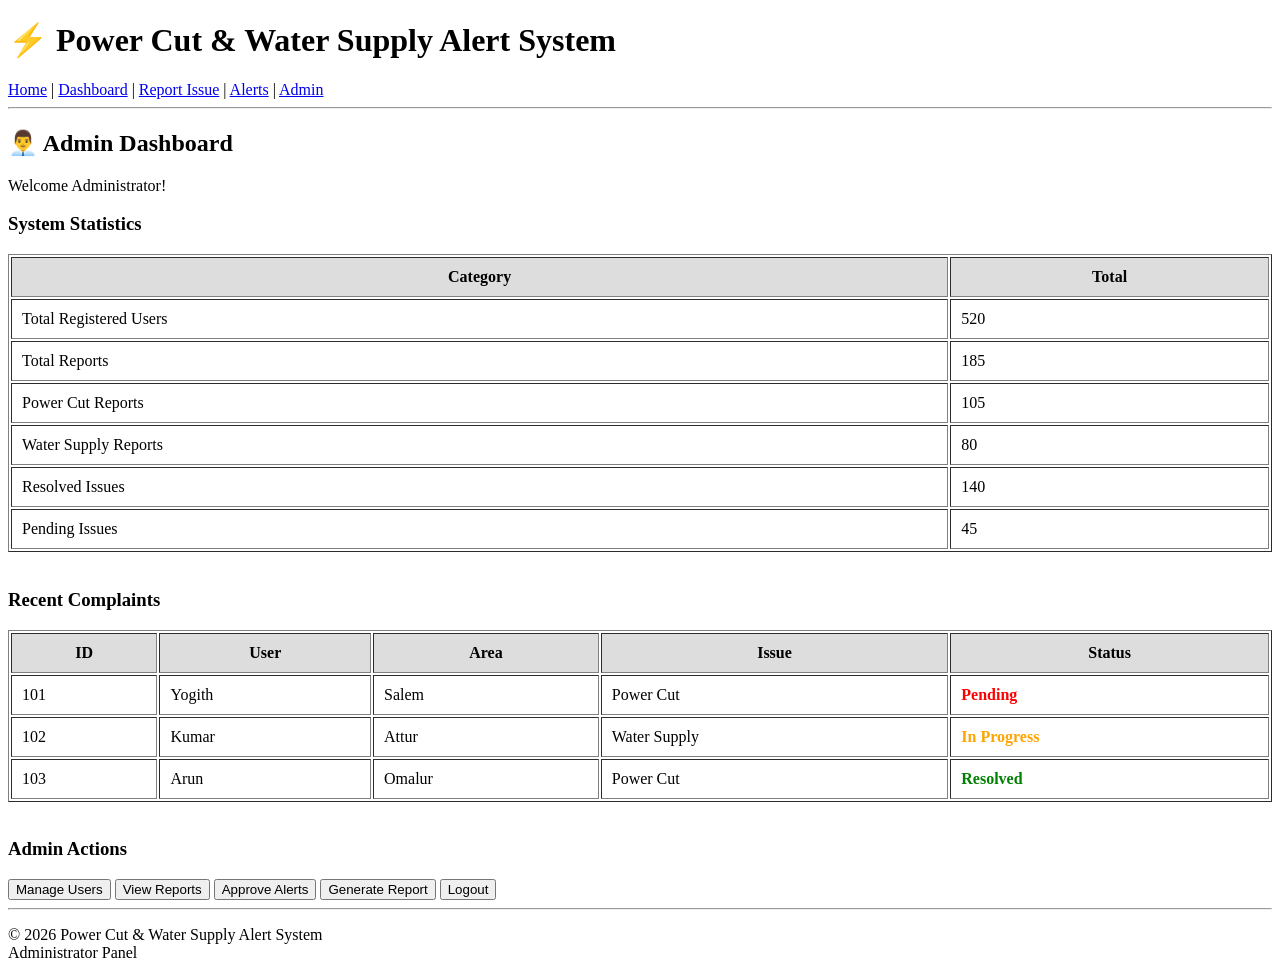
==== admin.html @ 99ee1f79 "admin.html" ====
<!DOCTYPE html>
<html lang="en">

<head>
    <meta charset="UTF-8">
    <title>Admin Dashboard - Power Cut & Water Supply Alert System</title>
    <link rel="stylesheet" href="style.css">
</head>

<body>

<header>

<h1>⚡ Power Cut & Water Supply Alert System</h1>

<nav>
    <a href="index.html">Home</a> |
    <a href="dashboard.html">Dashboard</a> |
    <a href="report.html">Report Issue</a> |
    <a href="alerts.html">Alerts</a> |
    <a href="admin.html">Admin</a>
</nav>

<hr>

</header>

<section>

<h2>👨‍💼 Admin Dashboard</h2>

<p>Welcome Administrator!</p>

<h3>System Statistics</h3>

<table border="1" width="100%" cellpadding="10">

<tr bgcolor="#dddddd">
<th>Category</th>
<th>Total</th>
</tr>

<tr>
<td>Total Registered Users</td>
<td>520</td>
</tr>

<tr>
<td>Total Reports</td>
<td>185</td>
</tr>

<tr>
<td>Power Cut Reports</td>
<td>105</td>
</tr>

<tr>
<td>Water Supply Reports</td>
<td>80</td>
</tr>

<tr>
<td>Resolved Issues</td>
<td>140</td>
</tr>

<tr>
<td>Pending Issues</td>
<td>45</td>
</tr>

</table>

<br>

<h3>Recent Complaints</h3>

<table border="1" width="100%" cellpadding="10">

<tr bgcolor="#dddddd">
<th>ID</th>
<th>User</th>
<th>Area</th>
<th>Issue</th>
<th>Status</th>
</tr>

<tr>
<td>101</td>
<td>Yogith</td>
<td>Salem</td>
<td>Power Cut</td>
<td style="color:red;"><b>Pending</b></td>
</tr>

<tr>
<td>102</td>
<td>Kumar</td>
<td>Attur</td>
<td>Water Supply</td>
<td style="color:orange;"><b>In Progress</b></td>
</tr>

<tr>
<td>103</td>
<td>Arun</td>
<td>Omalur</td>
<td>Power Cut</td>
<td style="color:green;"><b>Resolved</b></td>
</tr>

</table>

<br>

<h3>Admin Actions</h3>

<button>Manage Users</button>

<button>View Reports</button>

<button>Approve Alerts</button>

<button>Generate Report</button>

<button>Logout</button>

</section>

<hr>

<footer>

<p>

© 2026 Power Cut & Water Supply Alert System

<br>

Administrator Panel

</p>

</footer>

<script src="script.js"></script>

</body>

</html>
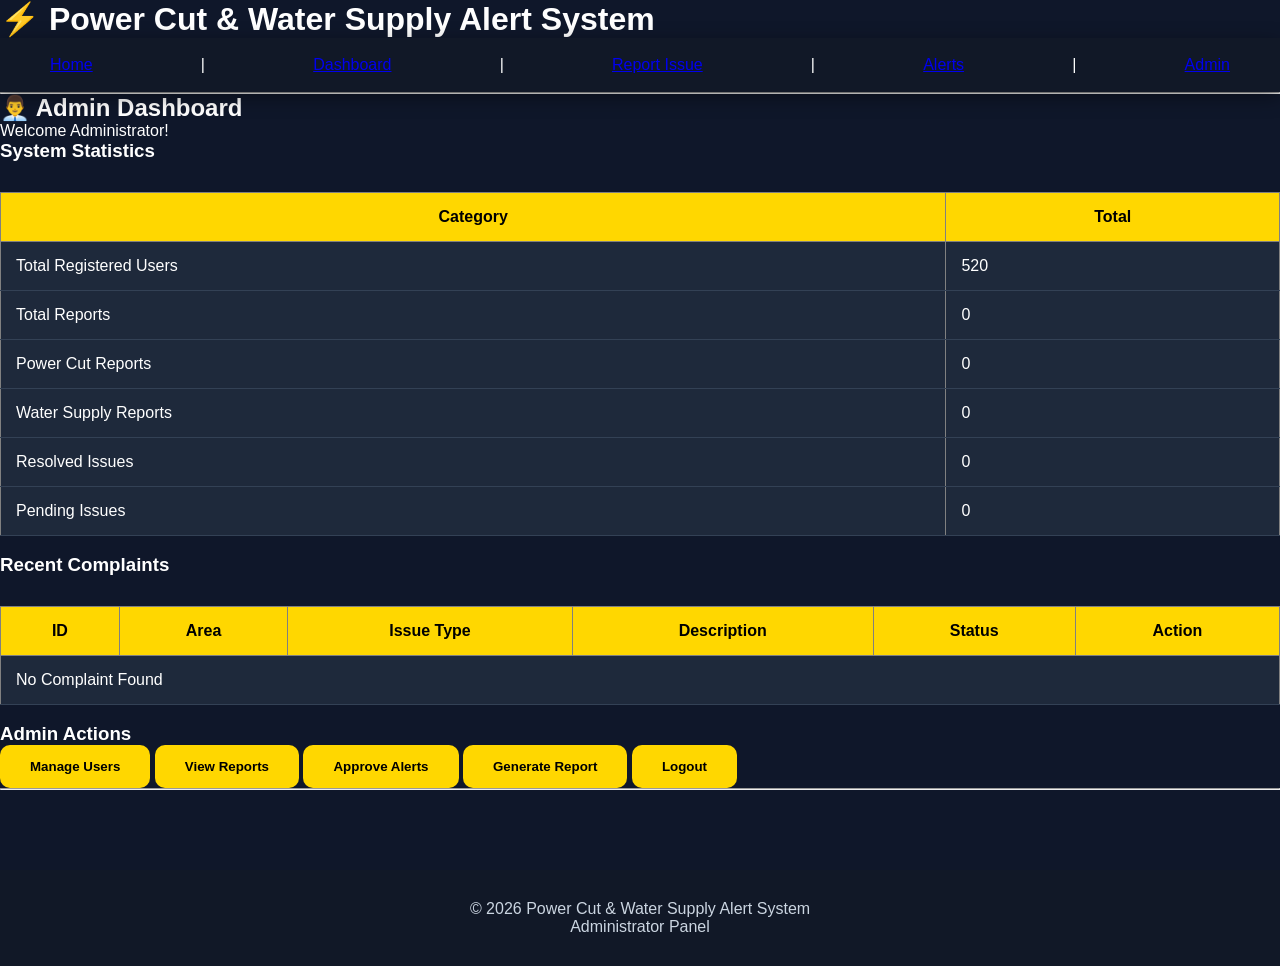
==== commit bbd24ee1: "Update report and complaint table structure" ====
--- a/admin.html
+++ b/admin.html
@@ -47,27 +47,27 @@
 
 <tr>
 <td>Total Reports</td>
-<td>185</td>
+<td id="totalReports">0</td>
 </tr>
 
 <tr>
 <td>Power Cut Reports</td>
-<td>105</td>
+<td id="powerReports">0</td>
 </tr>
 
 <tr>
 <td>Water Supply Reports</td>
-<td>80</td>
+<td id="waterReports">0</td>
 </tr>
 
 <tr>
 <td>Resolved Issues</td>
-<td>140</td>
+<td id="resolvedReports">0</td>
 </tr>
 
 <tr>
 <td>Pending Issues</td>
-<td>45</td>
+<td id="pendingReports">0</td>
 </tr>
 
 </table>
@@ -78,37 +78,23 @@
 
 <table border="1" width="100%" cellpadding="10">
 
+<thead>
+
 <tr bgcolor="#dddddd">
 <th>ID</th>
-<th>User</th>
 <th>Area</th>
-<th>Issue</th>
+<th>Issue Type</th>
+<th>Description</th>
 <th>Status</th>
-</tr>
+<th>Action</th>
 
-<tr>
-<td>101</td>
-<td>Yogith</td>
-<td>Salem</td>
-<td>Power Cut</td>
-<td style="color:red;"><b>Pending</b></td>
-</tr>
+</thead>
 
-<tr>
-<td>102</td>
-<td>Kumar</td>
-<td>Attur</td>
-<td>Water Supply</td>
-<td style="color:orange;"><b>In Progress</b></td>
-</tr>
+<tbody id="complaintTable">
 
-<tr>
-<td>103</td>
-<td>Arun</td>
-<td>Omalur</td>
-<td>Power Cut</td>
-<td style="color:green;"><b>Resolved</b></td>
-</tr>
+<!-- Complaints will load here automatically -->
+
+</tbody>
 
 </table>
 
--- a/style.css
+++ b/style.css
@@ -0,0 +1,286 @@
+/* =====================================
+   POWER CUT & WATER SUPPLY ALERT SYSTEM
+   Premium Dark Theme
+===================================== */
+
+*{
+    margin:0;
+    padding:0;
+    box-sizing:border-box;
+    font-family:'Segoe UI',sans-serif;
+}
+
+body{
+    background:#0f172a;
+    color:white;
+    min-height:100vh;
+}
+
+/* Navigation */
+
+nav{
+    width:100%;
+    background:#111827;
+    display:flex;
+    justify-content:space-between;
+    align-items:center;
+    padding:18px 50px;
+    position:sticky;
+    top:0;
+    z-index:1000;
+    box-shadow:0 5px 20px rgba(0,0,0,.4);
+}
+
+.logo{
+    font-size:28px;
+    color:#FFD700;
+    font-weight:bold;
+}
+
+nav ul{
+    display:flex;
+    list-style:none;
+}
+
+nav ul li{
+    margin-left:30px;
+}
+
+nav ul li a{
+    color:white;
+    text-decoration:none;
+    transition:.3s;
+    font-size:17px;
+}
+
+nav ul li a:hover{
+    color:#00c3ff;
+}
+
+/* Hero */
+
+.hero{
+    height:90vh;
+    display:flex;
+    justify-content:center;
+    align-items:center;
+    flex-direction:column;
+    text-align:center;
+    padding:30px;
+}
+
+.hero h1{
+    font-size:60px;
+    color:#FFD700;
+    margin-bottom:20px;
+}
+
+.hero p{
+    width:70%;
+    color:#d1d5db;
+    font-size:20px;
+    line-height:32px;
+}
+
+.btn{
+    margin-top:35px;
+    padding:15px 40px;
+    border:none;
+    background:#FFD700;
+    color:#111;
+    font-size:18px;
+    border-radius:10px;
+    cursor:pointer;
+    transition:.4s;
+    font-weight:bold;
+}
+
+.btn:hover{
+    background:#00c3ff;
+    color:white;
+}
+
+/* Cards */
+
+.container{
+    width:90%;
+    margin:auto;
+}
+
+.card-container{
+    display:grid;
+    grid-template-columns:repeat(auto-fit,minmax(280px,1fr));
+    gap:30px;
+    margin-top:50px;
+}
+
+.card{
+    background:#1e293b;
+    border-radius:18px;
+    padding:30px;
+    transition:.4s;
+    border:1px solid rgba(255,255,255,.08);
+}
+
+.card:hover{
+    transform:translateY(-10px);
+    box-shadow:0 20px 40px rgba(0,195,255,.25);
+}
+
+.card h2{
+    color:#FFD700;
+    margin-bottom:15px;
+}
+
+.card p{
+    color:#cbd5e1;
+    line-height:28px;
+}
+
+/* Dashboard */
+
+.dashboard{
+    display:grid;
+    grid-template-columns:repeat(auto-fit,minmax(220px,1fr));
+    gap:25px;
+    margin-top:40px;
+}
+
+.box{
+    background:#1e293b;
+    padding:25px;
+    border-radius:15px;
+    text-align:center;
+}
+
+.box h3{
+    color:#FFD700;
+}
+
+.box h1{
+    margin-top:10px;
+    color:#00c3ff;
+}
+
+/* Tables */
+
+table{
+    width:100%;
+    border-collapse:collapse;
+    margin-top:30px;
+}
+
+table th{
+    background:#FFD700;
+    color:black;
+    padding:15px;
+}
+
+table td{
+    padding:15px;
+    background:#1e293b;
+    border-bottom:1px solid #334155;
+}
+
+/* Forms */
+
+form{
+    width:550px;
+    max-width:95%;
+    margin:40px auto;
+    background:#1e293b;
+    padding:30px;
+    border-radius:18px;
+}
+
+input,
+select,
+textarea{
+    width:100%;
+    padding:14px;
+    margin-top:10px;
+    margin-bottom:20px;
+    border:none;
+    border-radius:10px;
+    background:#334155;
+    color:white;
+}
+
+input:focus,
+select:focus,
+textarea:focus{
+    outline:2px solid #FFD700;
+}
+
+button{
+    background:#FFD700;
+    color:black;
+    border:none;
+    padding:14px 30px;
+    border-radius:10px;
+    cursor:pointer;
+    transition:.3s;
+    font-weight:bold;
+}
+
+button:hover{
+    background:#00c3ff;
+    color:white;
+}
+
+/* Alerts */
+
+.alert{
+    background:#facc15;
+    color:black;
+    padding:15px;
+    border-radius:10px;
+    margin-bottom:15px;
+    font-weight:bold;
+}
+
+.success{
+    background:#22c55e;
+    color:white;
+}
+
+.danger{
+    background:#ef4444;
+    color:white;
+}
+
+/* Footer */
+
+footer{
+    background:#111827;
+    text-align:center;
+    padding:30px;
+    margin-top:80px;
+    color:#cbd5e1;
+}
+
+/* Responsive */
+
+@media(max-width:768px){
+
+.hero h1{
+    font-size:40px;
+}
+
+.hero p{
+    width:95%;
+}
+
+nav{
+    flex-direction:column;
+}
+
+nav ul{
+    margin-top:20px;
+}
+
+nav ul li{
+    margin:10px;
+}
+
+}
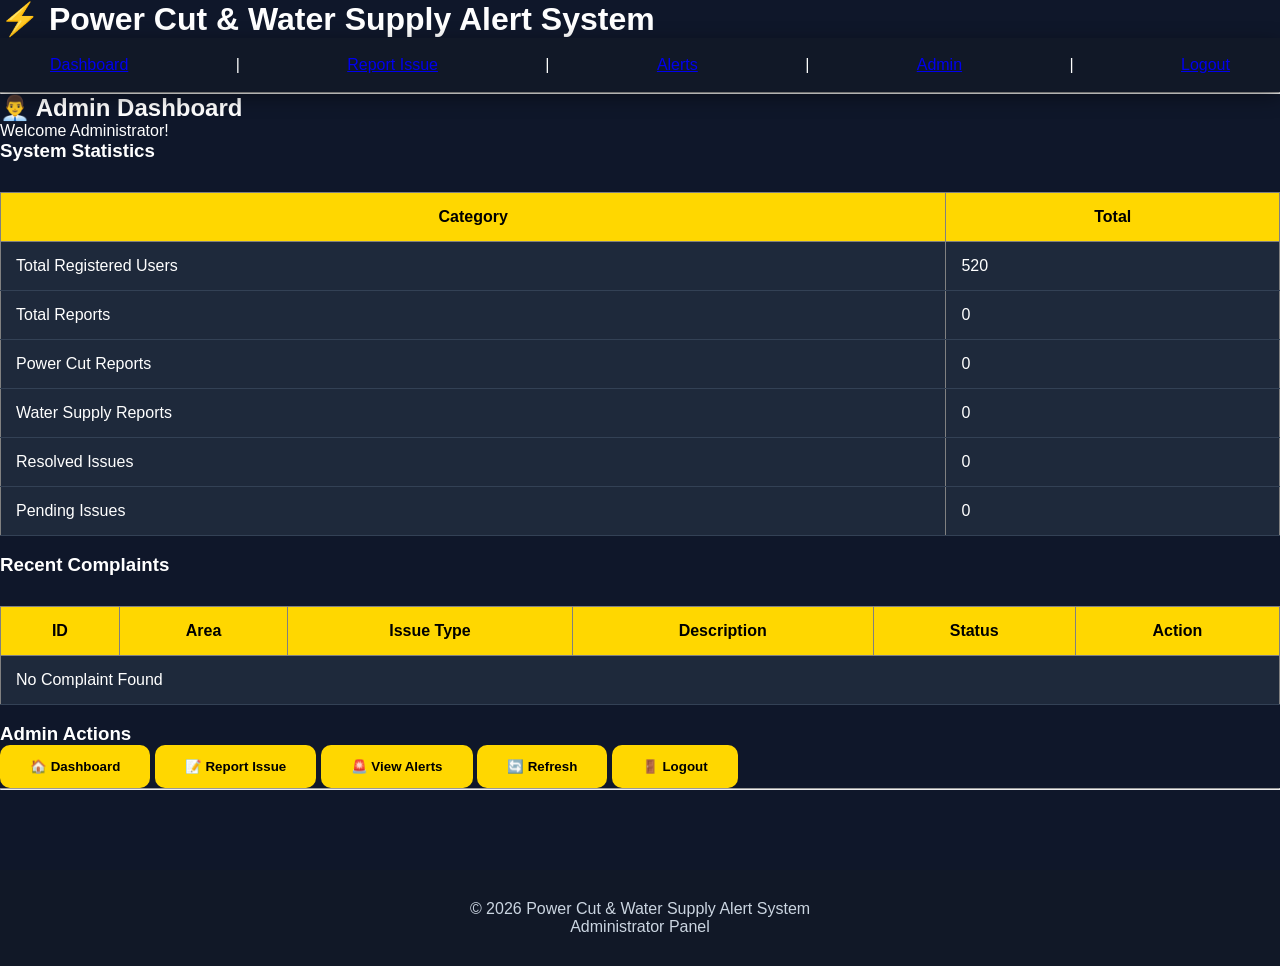
==== commit dcd936e3: "Update admin.html with new navigation and buttons" ====
--- a/admin.html
+++ b/admin.html
@@ -14,11 +14,11 @@
 <h1>⚡ Power Cut & Water Supply Alert System</h1>
 
 <nav>
-    <a href="index.html">Home</a> |
     <a href="dashboard.html">Dashboard</a> |
     <a href="report.html">Report Issue</a> |
     <a href="alerts.html">Alerts</a> |
-    <a href="admin.html">Admin</a>
+    <a href="admin.html">Admin</a> |
+    <a href="login.html">Logout</a>
 </nav>
 
 <hr>
@@ -87,12 +87,13 @@
 <th>Description</th>
 <th>Status</th>
 <th>Action</th>
+</tr>
 
 </thead>
 
 <tbody id="complaintTable">
 
-<!-- Complaints will load here automatically -->
+<!-- Complaints will load automatically -->
 
 </tbody>
 
@@ -102,15 +103,25 @@
 
 <h3>Admin Actions</h3>
 
-<button>Manage Users</button>
+<button onclick="window.location.href='dashboard.html'">
+🏠 Dashboard
+</button>
 
-<button>View Reports</button>
+<button onclick="window.location.href='report.html'">
+📝 Report Issue
+</button>
 
-<button>Approve Alerts</button>
+<button onclick="window.location.href='alerts.html'">
+🚨 View Alerts
+</button>
 
-<button>Generate Report</button>
+<button onclick="location.reload()">
+🔄 Refresh
+</button>
 
-<button>Logout</button>
+<button onclick="window.location.href='login.html'">
+🚪 Logout
+</button>
 
 </section>
 
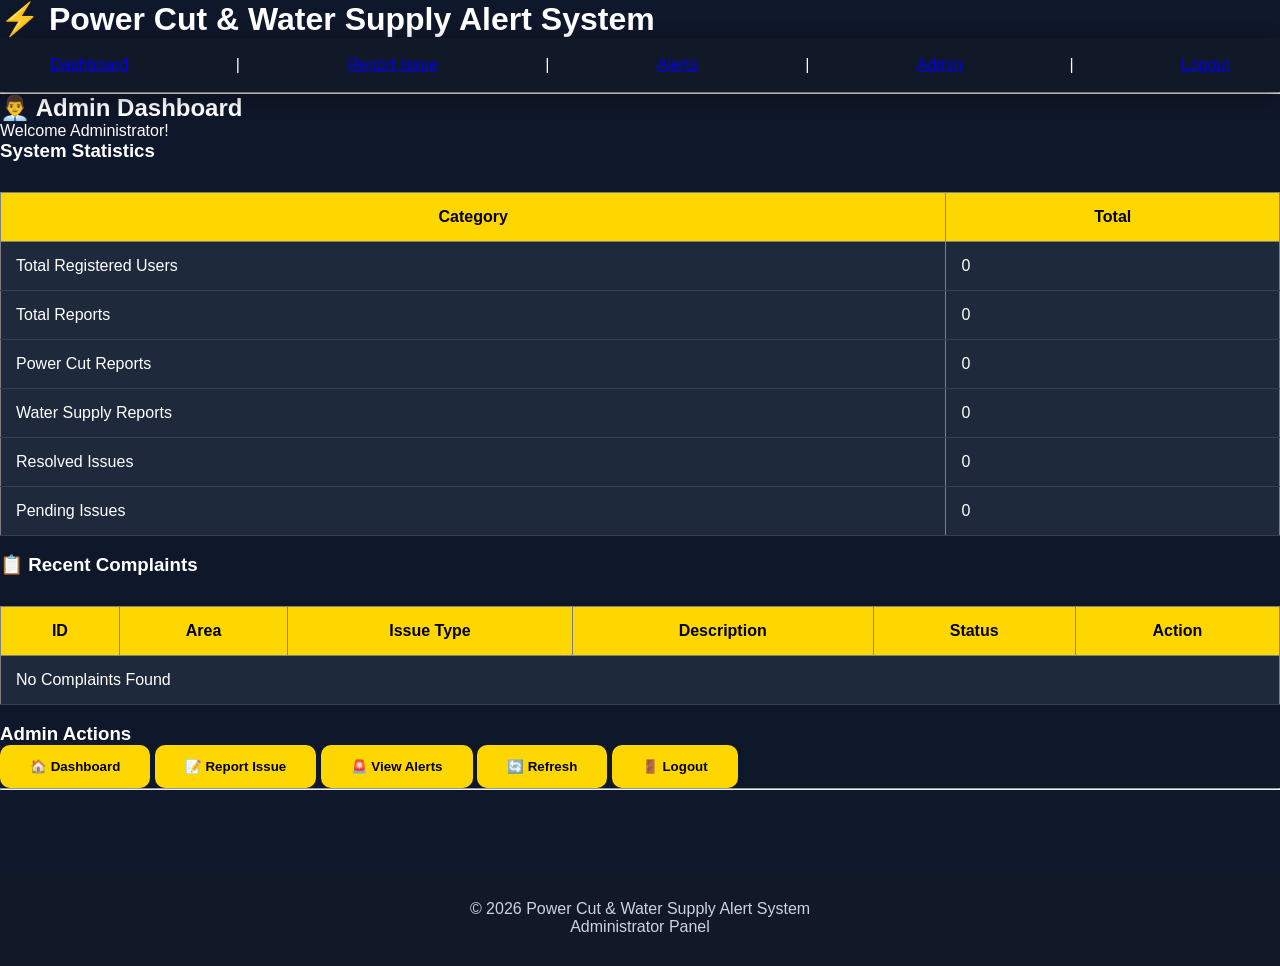
==== commit f76ff577: "Enhance admin dashboard with statistics and actions" ====
--- a/admin.html
+++ b/admin.html
@@ -25,13 +25,16 @@
 
 </header>
 
+
 <section>
 
 <h2>👨‍💼 Admin Dashboard</h2>
 
 <p>Welcome Administrator!</p>
 
+
 <h3>System Statistics</h3>
+
 
 <table border="1" width="100%" cellpadding="10">
 
@@ -40,109 +43,320 @@
 <th>Total</th>
 </tr>
 
+
 <tr>
 <td>Total Registered Users</td>
-<td>520</td>
-</tr>
+<td id="totalUsers">0</td>
+</tr>
+
 
 <tr>
 <td>Total Reports</td>
 <td id="totalReports">0</td>
 </tr>
 
+
 <tr>
 <td>Power Cut Reports</td>
 <td id="powerReports">0</td>
 </tr>
 
+
 <tr>
 <td>Water Supply Reports</td>
 <td id="waterReports">0</td>
 </tr>
 
+
 <tr>
 <td>Resolved Issues</td>
 <td id="resolvedReports">0</td>
 </tr>
 
+
 <tr>
 <td>Pending Issues</td>
 <td id="pendingReports">0</td>
 </tr>
 
+
 </table>
 
+
 <br>
 
-<h3>Recent Complaints</h3>
+
+<h3>📋 Recent Complaints</h3>
+
 
 <table border="1" width="100%" cellpadding="10">
 
+
 <thead>
 
 <tr bgcolor="#dddddd">
+
 <th>ID</th>
 <th>Area</th>
 <th>Issue Type</th>
 <th>Description</th>
 <th>Status</th>
 <th>Action</th>
+
 </tr>
 
 </thead>
 
+
+
 <tbody id="complaintTable">
 
-<!-- Complaints will load automatically -->
 
 </tbody>
 
+
 </table>
 
+
+
 <br>
 
+
 <h3>Admin Actions</h3>
+
 
 <button onclick="window.location.href='dashboard.html'">
 🏠 Dashboard
 </button>
 
+
 <button onclick="window.location.href='report.html'">
 📝 Report Issue
 </button>
 
+
 <button onclick="window.location.href='alerts.html'">
 🚨 View Alerts
 </button>
 
+
 <button onclick="location.reload()">
 🔄 Refresh
 </button>
 
+
 <button onclick="window.location.href='login.html'">
 🚪 Logout
 </button>
 
+
+
 </section>
 
+
 <hr>
 
+
 <footer>
 
 <p>
-
 © 2026 Power Cut & Water Supply Alert System
-
 <br>
-
 Administrator Panel
-
 </p>
 
 </footer>
 
+
+
 <script src="script.js"></script>
 
+
+
+<script>
+
+
+fetch("http://localhost:8081/complaints/all")
+
+
+.then(response => response.json())
+
+
+.then(data => {
+
+
+let table = document.getElementById("complaintTable");
+
+
+let power = 0;
+let water = 0;
+let pending = 0;
+let resolved = 0;
+
+
+
+data.forEach(complaint => {
+
+
+
+table.innerHTML += `
+
+<tr>
+
+<td>${complaint.id}</td>
+
+<td>${complaint.area}</td>
+
+<td>${complaint.issueType}</td>
+
+<td>${complaint.description}</td>
+
+<td>${complaint.status}</td>
+
+
+<td>
+
+<button onclick="updateStatus(${complaint.id})">
+Update Status
+</button>
+
+
+<button onclick="deleteComplaint(${complaint.id})">
+Delete
+</button>
+
+
+</td>
+
+
+</tr>
+
+`;
+
+
+
+if(complaint.issueType === "Power Cut"){
+    power++;
+}
+
+
+if(complaint.issueType === "Water Supply"){
+    water++;
+}
+
+
+if(complaint.status === "Pending"){
+    pending++;
+}
+
+
+if(complaint.status === "Resolved"){
+    resolved++;
+}
+
+
+
+});
+
+
+
+document.getElementById("totalReports").innerHTML = data.length;
+
+document.getElementById("powerReports").innerHTML = power;
+
+document.getElementById("waterReports").innerHTML = water;
+
+document.getElementById("pendingReports").innerHTML = pending;
+
+document.getElementById("resolvedReports").innerHTML = resolved;
+
+
+
+})
+
+
+
+.catch(error => {
+
+console.log(error);
+
+document.getElementById("complaintTable").innerHTML =
+"<tr><td colspan='6'>No Complaints Found</td></tr>";
+
+});
+
+
+
+
+function updateStatus(id){
+
+
+let status = prompt(
+"Enter Status:\nPending\nIn Progress\nResolved"
+);
+
+
+if(status){
+
+
+fetch(`http://localhost:8081/complaints/status/${id}?status=${status}`,{
+
+method:"PUT"
+
+})
+
+
+.then(()=>{
+
+alert("Status Updated Successfully");
+
+location.reload();
+
+});
+
+
+}
+
+
+}
+
+
+
+
+
+function deleteComplaint(id){
+
+
+if(confirm("Delete this complaint?")){
+
+
+fetch(`http://localhost:8081/complaints/delete/${id}`,{
+
+method:"DELETE"
+
+})
+
+
+.then(()=>{
+
+alert("Complaint Deleted");
+
+location.reload();
+
+});
+
+
+}
+
+
+}
+
+
+
+</script>
+
+
+
 </body>
 
 </html>
